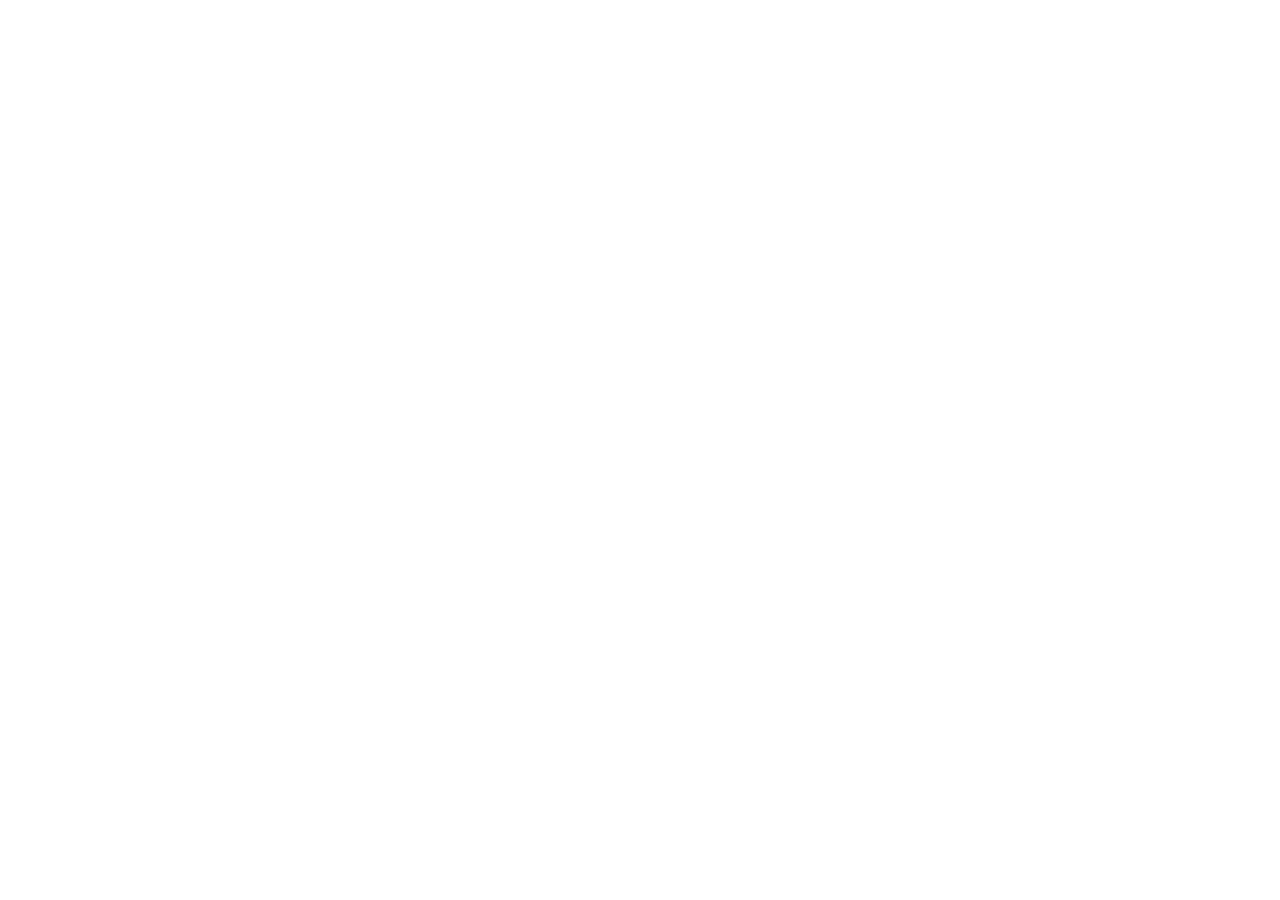
==== public/index.html @ 5adf29db "Estructura base de la landing estática para Cloudflare Config de Workers static assets, cabeceras y " ====
<!DOCTYPE html>
<html lang="es">
<head>
  <meta charset="UTF-8">
  <meta name="viewport" content="width=device-width, initial-scale=1">
  <title>Maderia — Videos largos para tus canales de YouTube, en piloto automático</title>
  <meta name="description" content="Elige el canal, escribe el título. Maderia hace el guion, la voz, los clips, la revisión y el render. Tu primer video, gratis.">
  <meta name="theme-color" content="#1A1513">
  <link rel="icon" href="/favicon.ico" sizes="any">
  <link rel="icon" type="image/svg+xml" href="/assets/marca/favicon.svg">
  <link rel="apple-touch-icon" href="/assets/marca/apple-touch-icon.png">
  <link rel="preconnect" href="https://fonts.googleapis.com">
  <link rel="preconnect" href="https://fonts.gstatic.com" crossorigin>
  <link href="https://fonts.googleapis.com/css2?family=Fraunces:opsz,wght@9..144,400;9..144,500;9..144,600&family=Inter:wght@400;500;600&display=swap" rel="stylesheet">
  <link rel="stylesheet" href="/css/landing.css">
</head>
<body>

  <!-- ===== 1. HERO (pendiente: pegar bloque aprobado) ===== -->
  <!-- ===== /1. HERO ===== -->

  <!-- ===== 2. PRUEBA REAL ===== -->
  <!-- ===== /2. PRUEBA REAL ===== -->

  <!-- ===== 3. PERFILES POR CANAL ===== -->
  <!-- ===== /3. PERFILES POR CANAL ===== -->

  <!-- ===== 4. VIDEOS REALES (datos en js/videos.js) ===== -->
  <!-- ===== /4. VIDEOS REALES ===== -->

  <!-- ===== 5. CÓMO FUNCIONA ===== -->
  <!-- ===== /5. CÓMO FUNCIONA ===== -->

  <!-- ===== 6. EDITOR DE ESCENAS ===== -->
  <!-- ===== /6. EDITOR DE ESCENAS ===== -->

  <!-- ===== 7. FUENTES Y LICENCIAS ===== -->
  <!-- ===== /7. FUENTES Y LICENCIAS ===== -->

  <!-- ===== 8. LA DIFERENCIA ===== -->
  <!-- ===== /8. LA DIFERENCIA ===== -->

  <!-- ===== 9. CALCULADORA ROI ===== -->
  <!-- ===== /9. CALCULADORA ROI ===== -->

  <!-- ===== 10. PRECIOS Y COMPARATIVA (datos en js/config.js y js/competencia.js) ===== -->
  <!-- ===== /10. PRECIOS Y COMPARATIVA ===== -->

  <!-- ===== 11. FAQ ===== -->
  <!-- ===== /11. FAQ ===== -->

  <!-- ===== 12. FOOTER ===== -->
  <!-- ===== /12. FOOTER ===== -->

  <script type="module" src="/js/landing.js"></script>
</body>
</html>
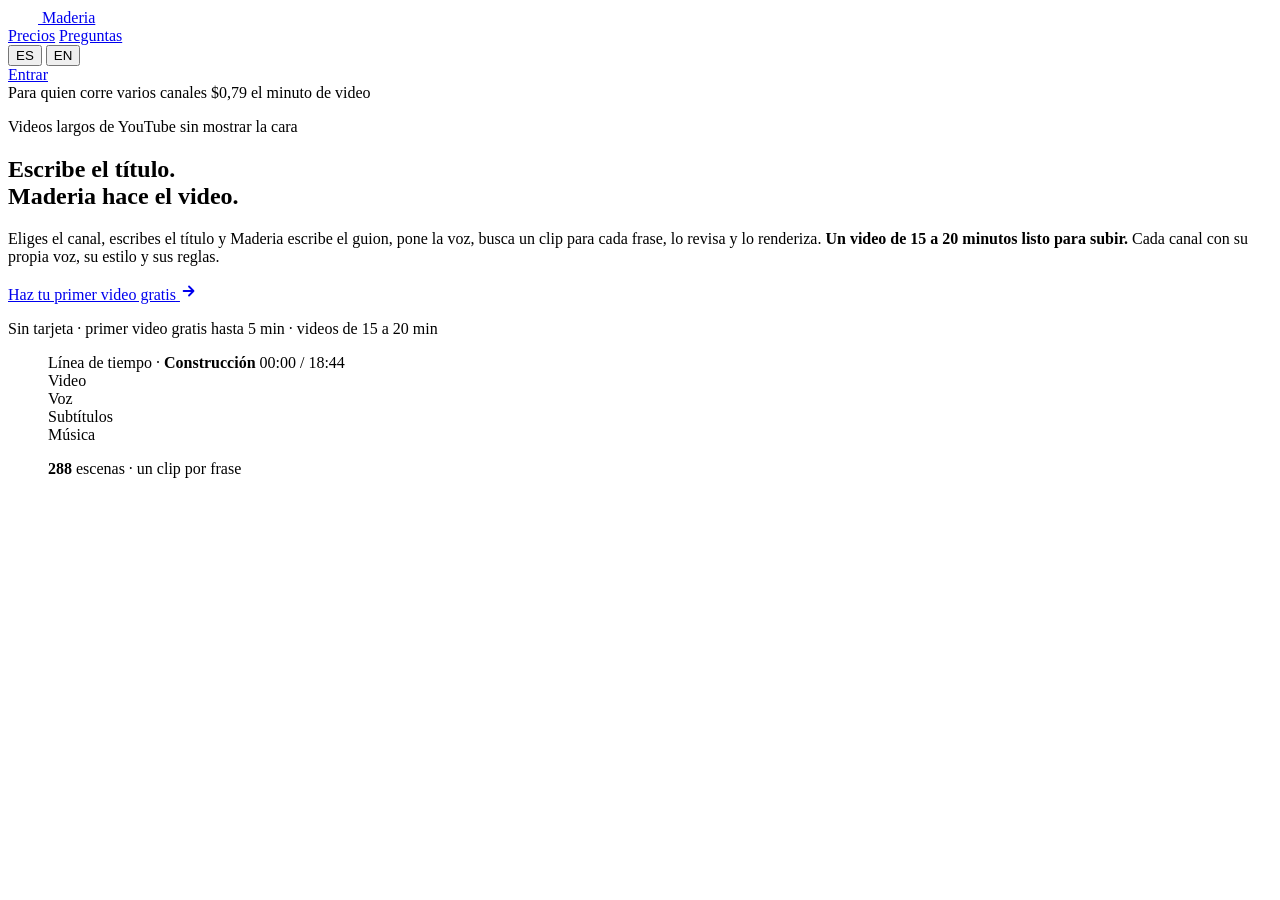
==== commit 14f05b40: "Sección 1: barra y hero con videos reales y línea de tiempo Barra con Precios, Preguntas, toggle ES/" ====
--- a/public/index.html
+++ b/public/index.html
@@ -16,7 +16,71 @@
 </head>
 <body>
 
-  <!-- ===== 1. HERO (pendiente: pegar bloque aprobado) ===== -->
+  <!-- ===== 1. HERO ===== -->
+  <header class="barra" id="arriba">
+    <div class="contenedor barra-dentro">
+      <a class="marca" href="#arriba" aria-label="Maderia, inicio">
+        <img src="/assets/marca/logo-mark.svg" alt="" width="30" height="15">
+        <span>Maderia</span>
+      </a>
+      <nav class="barra-links" aria-label="Principal">
+        <a href="#precios" data-i18n="nav.precios">Precios</a>
+        <a href="#preguntas" data-i18n="nav.preguntas">Preguntas</a>
+      </nav>
+      <div class="barra-acciones">
+        <div class="idioma" role="group" aria-label="Idioma / Language">
+          <button type="button" data-lang="es" aria-pressed="true">ES</button>
+          <button type="button" data-lang="en" aria-pressed="false">EN</button>
+        </div>
+        <a class="boton boton-sec" href="https://app.usemaderia.com/" data-url-login data-i18n="nav.entrar">Entrar</a>
+      </div>
+    </div>
+  </header>
+
+  <section class="hero">
+    <div class="contenedor hero-dentro">
+      <div class="hero-texto">
+        <div class="pastillas">
+          <span class="pastilla"><i aria-hidden="true"></i><span data-i18n="hero.p1">Para quien corre varios canales</span></span>
+          <span class="pastilla"><span data-precio>$0,79</span>&nbsp;<span data-i18n="hero.p2">el minuto de video</span></span>
+        </div>
+        <p class="sobre" data-i18n="hero.sobre">Videos largos de YouTube sin mostrar la cara</p>
+        <h1>
+          <span data-i18n="hero.t1">Escribe el título.</span><br>
+          <span class="acento" data-i18n="hero.t2">Maderia hace el video.</span>
+        </h1>
+        <p class="hero-p" data-i18n="hero.p">Eliges el canal, escribes el título y Maderia escribe el guion, pone la voz, busca un clip para cada frase, lo revisa y lo renderiza. <strong>Un video de 15 a 20 minutos listo para subir.</strong> Cada canal con su propia voz, su estilo y sus reglas.</p>
+        <div class="hero-cta">
+          <a class="boton boton-pri" href="https://app.usemaderia.com/" data-url-registro>
+            <span data-i18n="hero.cta">Haz tu primer video gratis</span>
+            <svg viewBox="0 0 20 20" width="18" height="18" aria-hidden="true"><path d="M4 10h11M10 5l5 5-5 5" fill="none" stroke="currentColor" stroke-width="2" stroke-linecap="round" stroke-linejoin="round"/></svg>
+          </a>
+          <p class="hero-nota">
+            <span data-i18n="hero.n1">Sin tarjeta</span> · <span data-i18n="hero.n2">primer video gratis hasta</span> <span data-minutos-gratis>5</span> <span data-i18n="hero.n3">min</span> · <span data-i18n="hero.n4">videos de 15 a 20 min</span>
+          </p>
+        </div>
+      </div>
+
+      <div class="hero-visual" aria-hidden="false">
+        <!-- Tres videos reales. Se rellenan desde js/videos.js (los tres primeros del array). -->
+        <div class="baraja" data-hero-baraja></div>
+
+        <!-- Línea de tiempo: una frase, un plano. -->
+        <figure class="tl" aria-label="Línea de tiempo de un video de Maderia">
+          <figcaption class="tl-cab">
+            <span><span data-i18n="tl.titulo">Línea de tiempo</span> · <b data-tl-canal>Construcción</b></span>
+            <span class="tl-tiempo">00:00 / <span data-tl-dur>18:44</span></span>
+          </figcaption>
+          <div class="tl-pista"><span data-i18n="tl.video">Video</span><div class="tl-bloques tl-video"></div></div>
+          <div class="tl-pista"><span data-i18n="tl.voz">Voz</span><div class="tl-bloques tl-voz"></div></div>
+          <div class="tl-pista"><span data-i18n="tl.subs">Subtítulos</span><div class="tl-bloques tl-subs"></div></div>
+          <div class="tl-pista"><span data-i18n="tl.musica">Música</span><div class="tl-bloques tl-musica"><i style="--w:100%"></i></div></div>
+          <div class="tl-cursor" aria-hidden="true"></div>
+          <p class="tl-pie"><b data-tl-escenas>288</b> <span data-i18n="tl.pie">escenas · un clip por frase</span></p>
+        </figure>
+      </div>
+    </div>
+  </section>
   <!-- ===== /1. HERO ===== -->
 
   <!-- ===== 2. PRUEBA REAL ===== -->
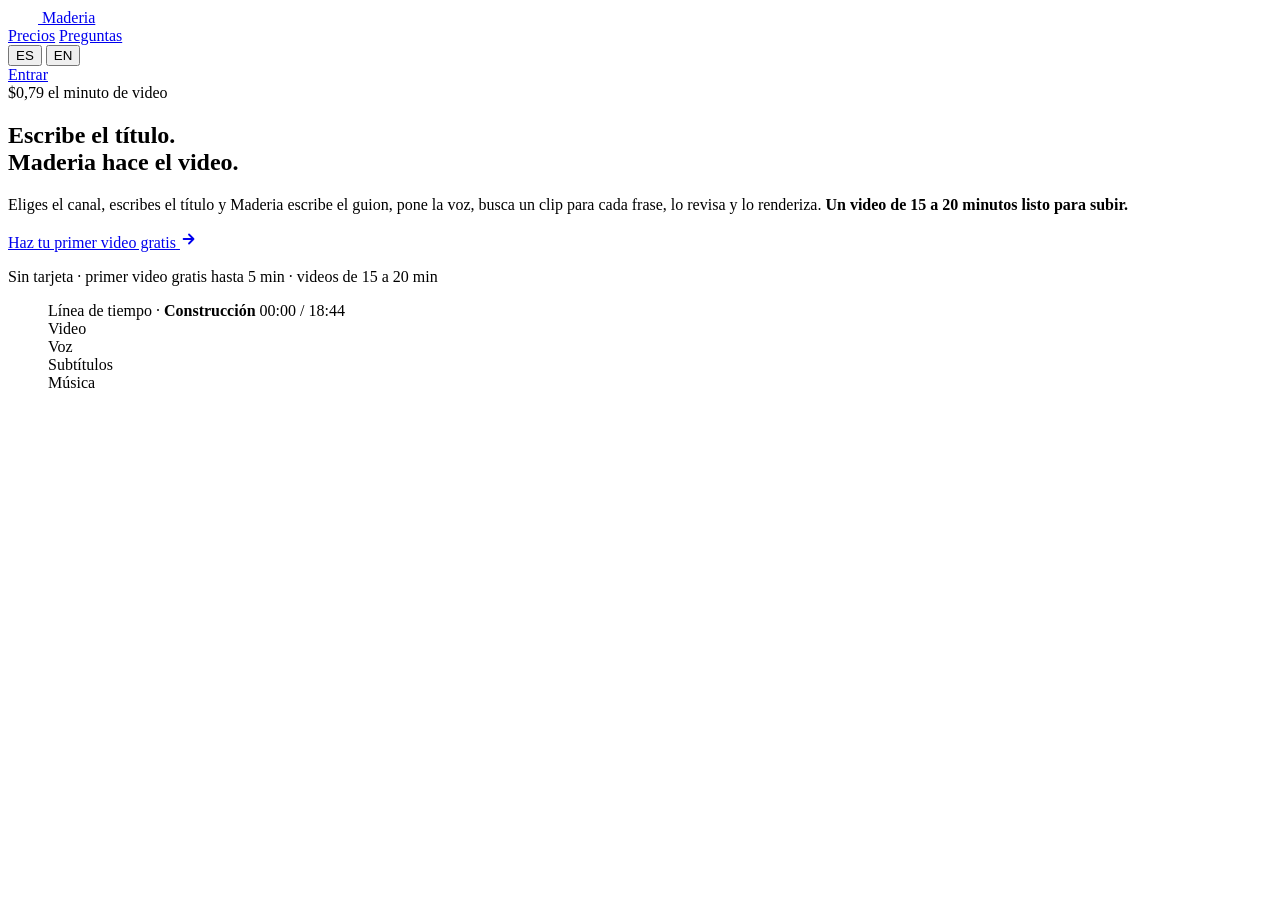
==== commit c5bc651c: "Hero: Manrope, fondo neutro, videos a los lados en perspectiva y línea de tiempo animada Quita la pa" ====
--- a/public/index.html
+++ b/public/index.html
@@ -5,13 +5,13 @@
   <meta name="viewport" content="width=device-width, initial-scale=1">
   <title>Maderia — Videos largos para tus canales de YouTube, en piloto automático</title>
   <meta name="description" content="Elige el canal, escribe el título. Maderia hace el guion, la voz, los clips, la revisión y el render. Tu primer video, gratis.">
-  <meta name="theme-color" content="#1A1513">
+  <meta name="theme-color" content="#181818">
   <link rel="icon" href="/favicon.ico" sizes="any">
   <link rel="icon" type="image/svg+xml" href="/assets/marca/favicon.svg">
   <link rel="apple-touch-icon" href="/assets/marca/apple-touch-icon.png">
   <link rel="preconnect" href="https://fonts.googleapis.com">
   <link rel="preconnect" href="https://fonts.gstatic.com" crossorigin>
-  <link href="https://fonts.googleapis.com/css2?family=Fraunces:opsz,wght@9..144,400;9..144,500;9..144,600&family=Inter:wght@400;500;600&display=swap" rel="stylesheet">
+  <link href="https://fonts.googleapis.com/css2?family=Manrope:wght@400;500;600;700;800&display=swap" rel="stylesheet">
   <link rel="stylesheet" href="/css/landing.css">
 </head>
 <body>
@@ -38,18 +38,20 @@
   </header>
 
   <section class="hero">
+    <!-- Videos reales a los lados, en perspectiva. Se rellenan desde js/videos.js. -->
+    <div class="lado lado-izq" data-lado="izq" aria-hidden="true"></div>
+    <div class="lado lado-der" data-lado="der" aria-hidden="true"></div>
+
     <div class="contenedor hero-dentro">
       <div class="hero-texto">
         <div class="pastillas">
-          <span class="pastilla"><i aria-hidden="true"></i><span data-i18n="hero.p1">Para quien corre varios canales</span></span>
           <span class="pastilla"><span data-precio>$0,79</span>&nbsp;<span data-i18n="hero.p2">el minuto de video</span></span>
         </div>
-        <p class="sobre" data-i18n="hero.sobre">Videos largos de YouTube sin mostrar la cara</p>
         <h1>
           <span data-i18n="hero.t1">Escribe el título.</span><br>
           <span class="acento" data-i18n="hero.t2">Maderia hace el video.</span>
         </h1>
-        <p class="hero-p" data-i18n="hero.p">Eliges el canal, escribes el título y Maderia escribe el guion, pone la voz, busca un clip para cada frase, lo revisa y lo renderiza. <strong>Un video de 15 a 20 minutos listo para subir.</strong> Cada canal con su propia voz, su estilo y sus reglas.</p>
+        <p class="hero-p" data-i18n="hero.p">Eliges el canal, escribes el título y Maderia escribe el guion, pone la voz, busca un clip para cada frase, lo revisa y lo renderiza. <strong>Un video de 15 a 20 minutos listo para subir.</strong></p>
         <div class="hero-cta">
           <a class="boton boton-pri" href="https://app.usemaderia.com/" data-url-registro>
             <span data-i18n="hero.cta">Haz tu primer video gratis</span>
@@ -61,24 +63,23 @@
         </div>
       </div>
 
-      <div class="hero-visual" aria-hidden="false">
-        <!-- Tres videos reales. Se rellenan desde js/videos.js (los tres primeros del array). -->
-        <div class="baraja" data-hero-baraja></div>
+      <!-- En pantallas estrechas los 8 videos pasan a una tira horizontal. -->
+      <div class="tira" data-tira></div>
 
-        <!-- Línea de tiempo: una frase, un plano. -->
-        <figure class="tl" aria-label="Línea de tiempo de un video de Maderia">
-          <figcaption class="tl-cab">
-            <span><span data-i18n="tl.titulo">Línea de tiempo</span> · <b data-tl-canal>Construcción</b></span>
-            <span class="tl-tiempo">00:00 / <span data-tl-dur>18:44</span></span>
-          </figcaption>
+      <!-- Línea de tiempo animada: una frase, un plano. -->
+      <figure class="tl" aria-label="Línea de tiempo de un video de Maderia">
+        <figcaption class="tl-cab">
+          <span><span data-i18n="tl.titulo">Línea de tiempo</span> · <b data-tl-canal>Construcción</b></span>
+          <span class="tl-tiempo"><span data-tl-ahora>00:00</span> / <span data-tl-dur>18:44</span></span>
+        </figcaption>
+        <div class="tl-pistas">
           <div class="tl-pista"><span data-i18n="tl.video">Video</span><div class="tl-bloques tl-video"></div></div>
           <div class="tl-pista"><span data-i18n="tl.voz">Voz</span><div class="tl-bloques tl-voz"></div></div>
           <div class="tl-pista"><span data-i18n="tl.subs">Subtítulos</span><div class="tl-bloques tl-subs"></div></div>
           <div class="tl-pista"><span data-i18n="tl.musica">Música</span><div class="tl-bloques tl-musica"><i style="--w:100%"></i></div></div>
           <div class="tl-cursor" aria-hidden="true"></div>
-          <p class="tl-pie"><b data-tl-escenas>288</b> <span data-i18n="tl.pie">escenas · un clip por frase</span></p>
-        </figure>
-      </div>
+        </div>
+      </figure>
     </div>
   </section>
   <!-- ===== /1. HERO ===== -->
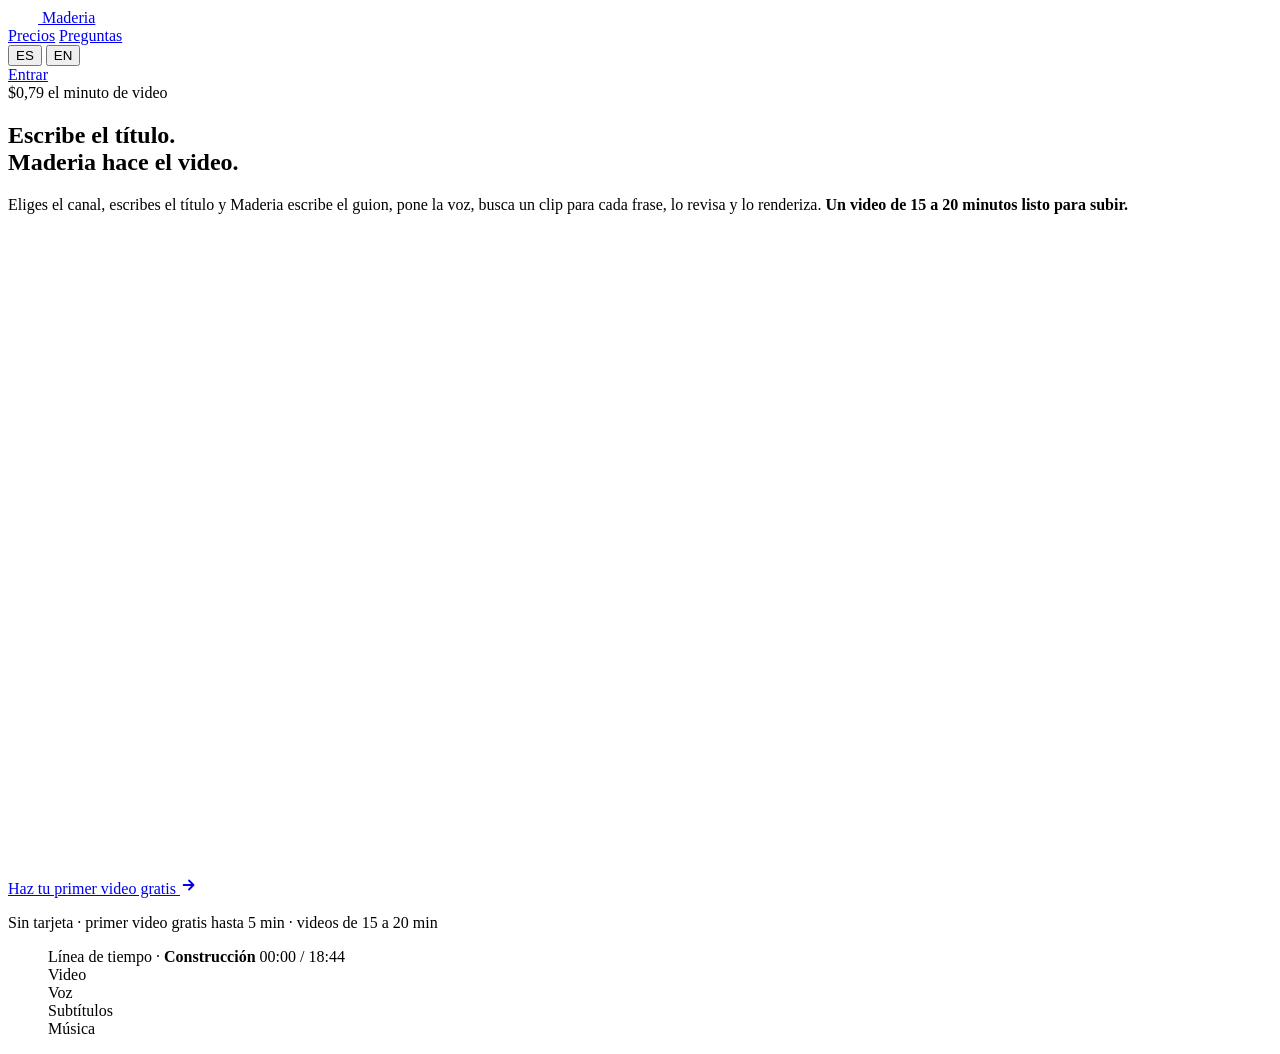
==== commit 16242a0d: "Hero: acento configurable (morado por defecto) y botón con ficha del logo que se desliza Sustituye e" ====
--- a/public/index.html
+++ b/public/index.html
@@ -53,9 +53,10 @@
         </h1>
         <p class="hero-p" data-i18n="hero.p">Eliges el canal, escribes el título y Maderia escribe el guion, pone la voz, busca un clip para cada frase, lo revisa y lo renderiza. <strong>Un video de 15 a 20 minutos listo para subir.</strong></p>
         <div class="hero-cta">
-          <a class="boton boton-pri" href="https://app.usemaderia.com/" data-url-registro>
-            <span data-i18n="hero.cta">Haz tu primer video gratis</span>
-            <svg viewBox="0 0 20 20" width="18" height="18" aria-hidden="true"><path d="M4 10h11M10 5l5 5-5 5" fill="none" stroke="currentColor" stroke-width="2" stroke-linecap="round" stroke-linejoin="round"/></svg>
+          <a class="boton boton-pri" href="https://app.usemaderia.com/" data-url-registro data-boton-ficha>
+            <span class="ficha" aria-hidden="true"><svg viewBox="0 0 951 483"><polygon points="321,0 581,0 260,483 0,483" fill="#fff"/><polygon points="691,0 951,0 630,483 370,483" fill="#fff"/></svg></span>
+            <span class="texto" data-i18n="hero.cta">Haz tu primer video gratis</span>
+            <svg class="flecha" viewBox="0 0 20 20" width="18" height="18" aria-hidden="true"><path d="M4 10h11M10 5l5 5-5 5" fill="none" stroke="currentColor" stroke-width="2" stroke-linecap="round" stroke-linejoin="round"/></svg>
           </a>
           <p class="hero-nota">
             <span data-i18n="hero.n1">Sin tarjeta</span> · <span data-i18n="hero.n2">primer video gratis hasta</span> <span data-minutos-gratis>5</span> <span data-i18n="hero.n3">min</span> · <span data-i18n="hero.n4">videos de 15 a 20 min</span>
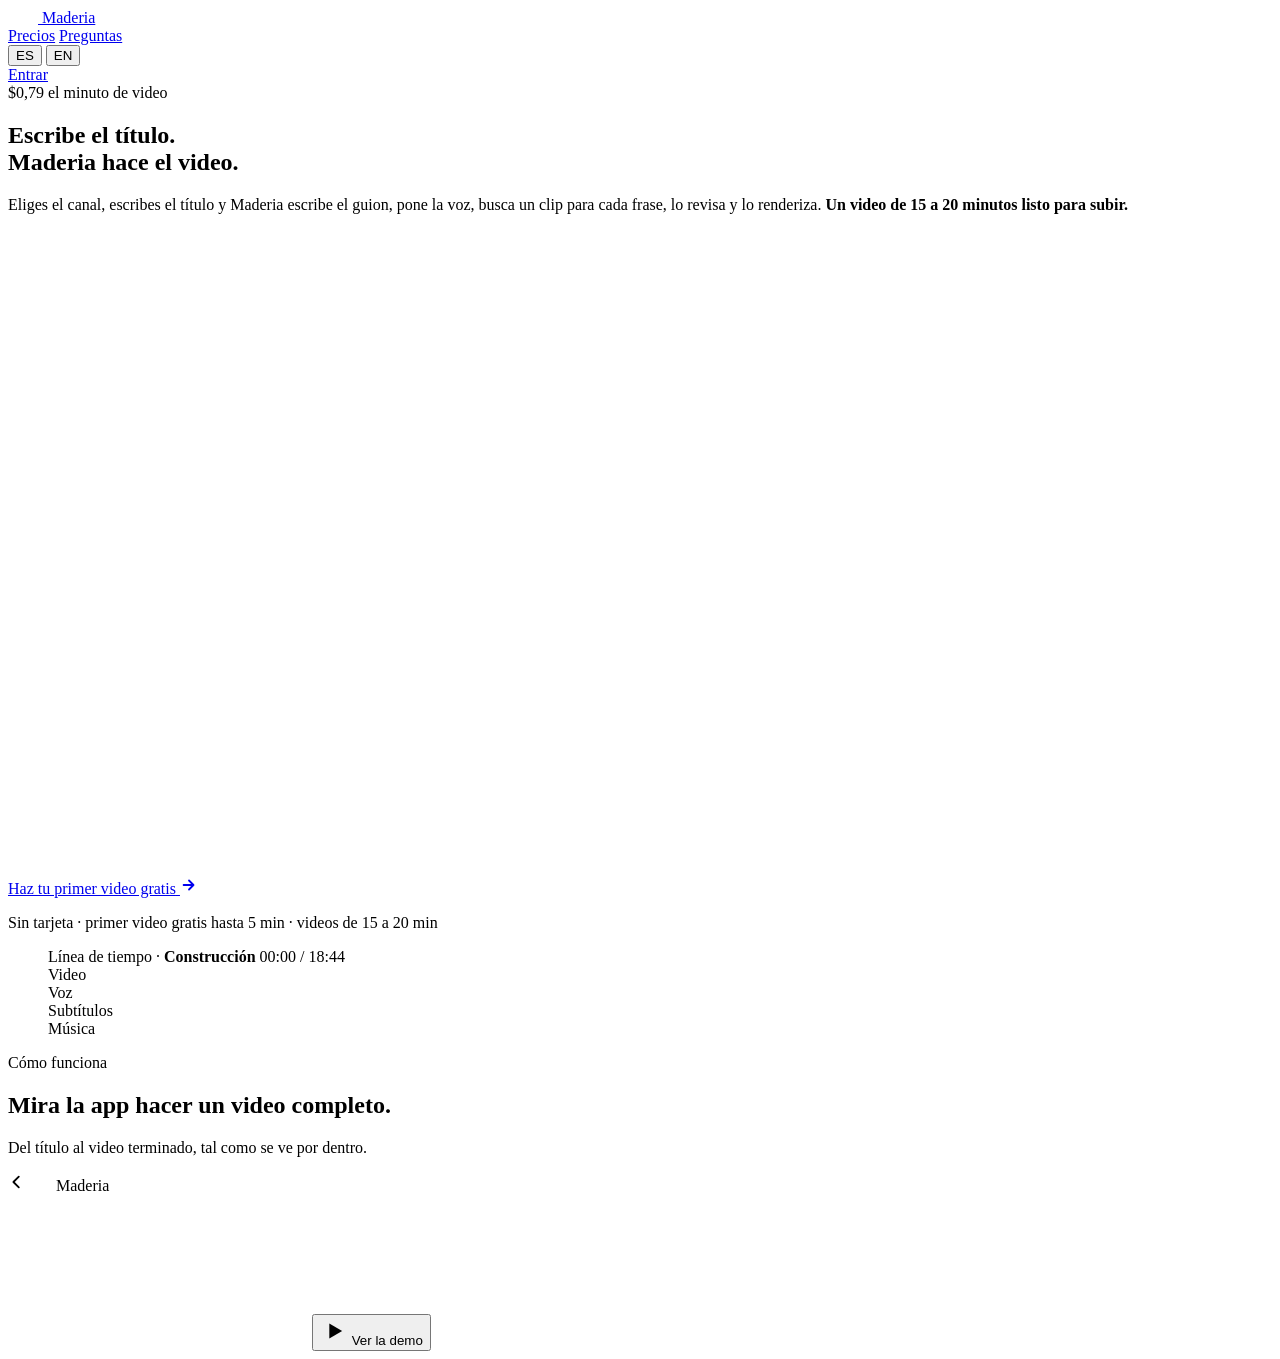
==== commit 8badbb4a: "Sección 2: demo de la app en marco de ventana con video configurable Marco estilo ventana con flecha" ====
--- a/public/index.html
+++ b/public/index.html
@@ -85,38 +85,68 @@
   </section>
   <!-- ===== /1. HERO ===== -->
 
-  <!-- ===== 2. PRUEBA REAL ===== -->
-  <!-- ===== /2. PRUEBA REAL ===== -->
+  <!-- ===== 2. DEMO: cómo funciona la app (video en js/config.js → VIDEO_DEMO) ===== -->
+  <section class="demo seccion" id="como">
+    <div class="contenedor">
+      <div class="demo-cab">
+        <p class="sobre" data-i18n="demo.sobre">Cómo funciona</p>
+        <h2 data-i18n="demo.t">Mira la app hacer un video completo.</h2>
+        <p class="demo-sub" data-i18n="demo.sub">Del título al video terminado, tal como se ve por dentro.</p>
+      </div>
 
-  <!-- ===== 3. PERFILES POR CANAL ===== -->
-  <!-- ===== /3. PERFILES POR CANAL ===== -->
+      <div class="ventana">
+        <div class="ventana-barra">
+          <span class="ventana-flecha" aria-hidden="true"><svg viewBox="0 0 20 20" width="18" height="18"><path d="M12 4l-6 6 6 6" fill="none" stroke="currentColor" stroke-width="2" stroke-linecap="round" stroke-linejoin="round"/></svg></span>
+          <span class="ventana-sep" aria-hidden="true"></span>
+          <span class="ventana-marca"><img src="/assets/marca/logo-mark.svg" alt="" width="26" height="13"><span>Maderia</span></span>
+          <span class="ventana-dur" data-demo-dur hidden></span>
+        </div>
+        <div class="ventana-cuerpo">
+          <video class="demo-video" data-demo-video preload="metadata" playsinline poster="/assets/app/final.jpg">
+            <source src="/assets/demo.mp4" type="video/mp4">
+          </video>
+          <button type="button" class="demo-play" data-demo-play aria-label="Reproducir el video" data-i18n-attr="aria-label:demo.play">
+            <span class="demo-play-ficha" aria-hidden="true"><svg viewBox="0 0 24 24" width="28" height="28"><path d="M8 5.5v13l11-6.5z" fill="currentColor"/></svg></span>
+            <span class="demo-play-txt" data-i18n="demo.ver">Ver la demo</span>
+          </button>
+        </div>
+      </div>
+    </div>
+  </section>
+  <!-- ===== /2. DEMO ===== -->
 
-  <!-- ===== 4. VIDEOS REALES (datos en js/videos.js) ===== -->
-  <!-- ===== /4. VIDEOS REALES ===== -->
+  <!-- ===== 3. PRUEBA REAL ===== -->
+  <!-- ===== /3. PRUEBA REAL ===== -->
 
-  <!-- ===== 5. CÓMO FUNCIONA ===== -->
-  <!-- ===== /5. CÓMO FUNCIONA ===== -->
+  <!-- ===== 4. PERFILES POR CANAL ===== -->
+  <!-- ===== /4. PERFILES POR CANAL ===== -->
 
-  <!-- ===== 6. EDITOR DE ESCENAS ===== -->
-  <!-- ===== /6. EDITOR DE ESCENAS ===== -->
+  <!-- ===== 5. VIDEOS REALES (datos en js/videos.js) ===== -->
+  <!-- ===== /5. VIDEOS REALES ===== -->
 
-  <!-- ===== 7. FUENTES Y LICENCIAS ===== -->
-  <!-- ===== /7. FUENTES Y LICENCIAS ===== -->
+  <!-- ===== 6. CÓMO FUNCIONA ===== -->
+  <!-- ===== /6. CÓMO FUNCIONA ===== -->
 
-  <!-- ===== 8. LA DIFERENCIA ===== -->
-  <!-- ===== /8. LA DIFERENCIA ===== -->
+  <!-- ===== 7. EDITOR DE ESCENAS ===== -->
+  <!-- ===== /7. EDITOR DE ESCENAS ===== -->
 
-  <!-- ===== 9. CALCULADORA ROI ===== -->
-  <!-- ===== /9. CALCULADORA ROI ===== -->
+  <!-- ===== 8. FUENTES Y LICENCIAS ===== -->
+  <!-- ===== /8. FUENTES Y LICENCIAS ===== -->
 
-  <!-- ===== 10. PRECIOS Y COMPARATIVA (datos en js/config.js y js/competencia.js) ===== -->
-  <!-- ===== /10. PRECIOS Y COMPARATIVA ===== -->
+  <!-- ===== 9. LA DIFERENCIA ===== -->
+  <!-- ===== /9. LA DIFERENCIA ===== -->
 
-  <!-- ===== 11. FAQ ===== -->
-  <!-- ===== /11. FAQ ===== -->
+  <!-- ===== 10. CALCULADORA ROI ===== -->
+  <!-- ===== /10. CALCULADORA ROI ===== -->
 
-  <!-- ===== 12. FOOTER ===== -->
-  <!-- ===== /12. FOOTER ===== -->
+  <!-- ===== 11. PRECIOS Y COMPARATIVA (datos en js/config.js y js/competencia.js) ===== -->
+  <!-- ===== /11. PRECIOS Y COMPARATIVA ===== -->
+
+  <!-- ===== 12. FAQ ===== -->
+  <!-- ===== /12. FAQ ===== -->
+
+  <!-- ===== 13. FOOTER ===== -->
+  <!-- ===== /13. FOOTER ===== -->
 
   <script type="module" src="/js/landing.js"></script>
 </body>
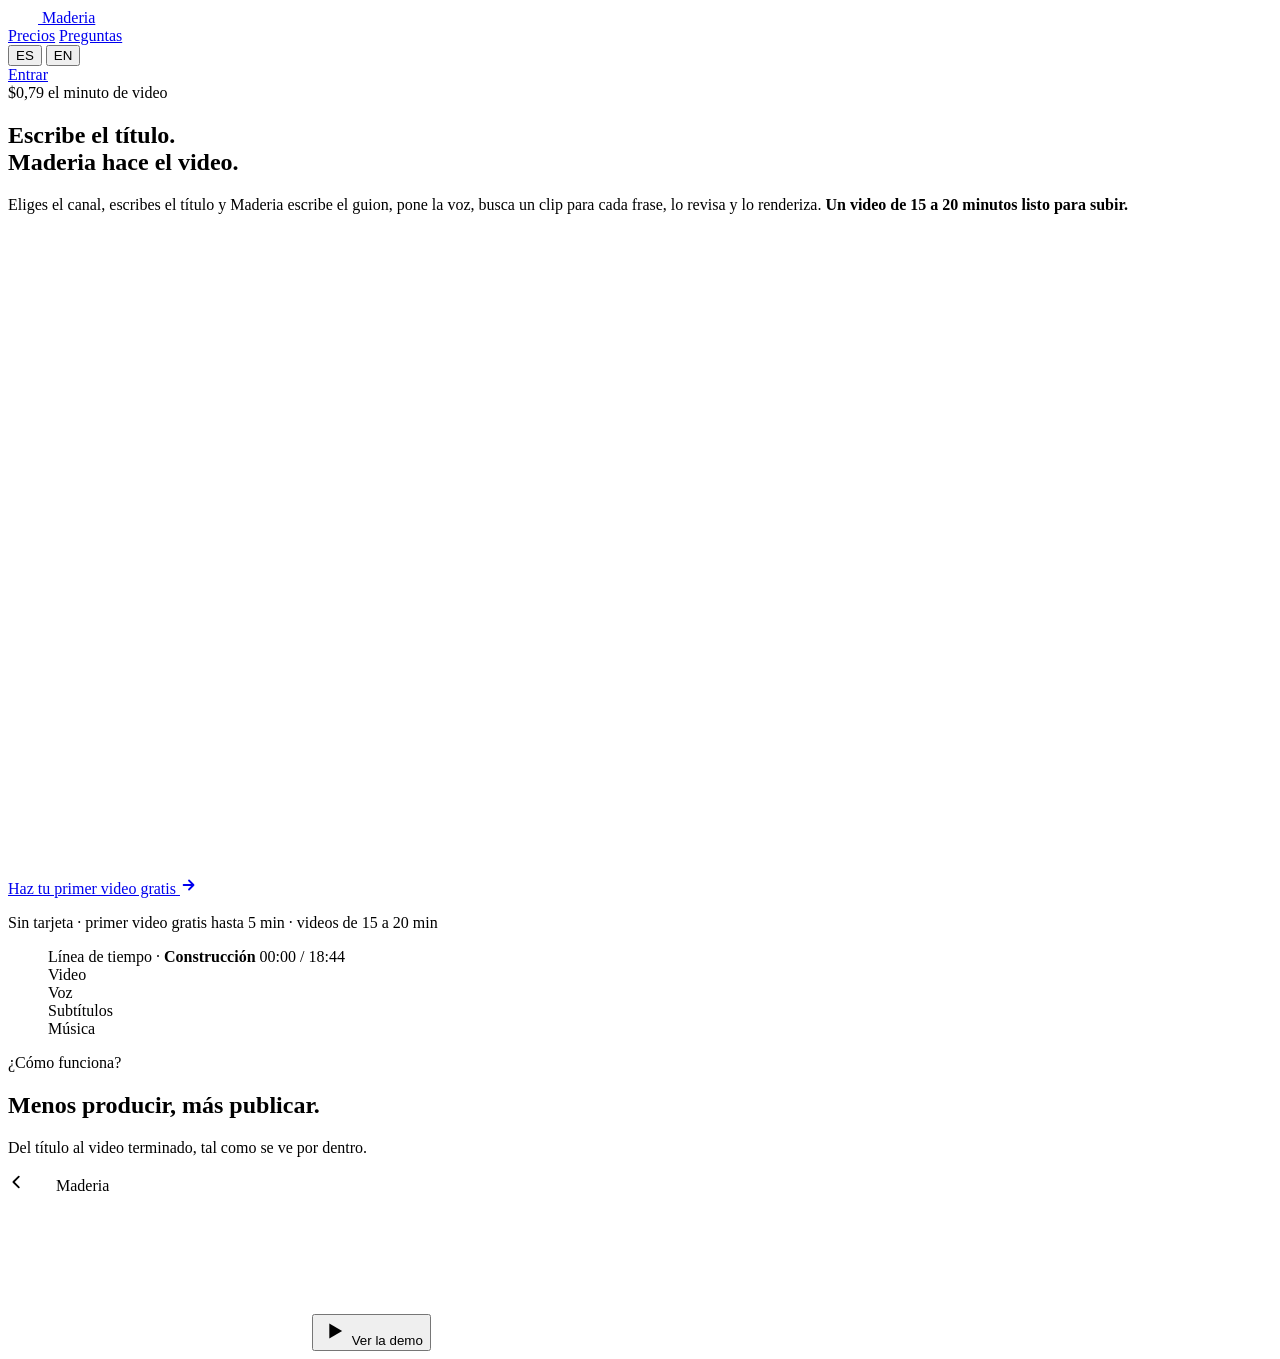
==== commit c3565053: "Demo: textos '¿Cómo funciona?' y 'Menos producir, más publicar.' Co-Authored-By: Claude Fable 5.1 <n" ====
--- a/public/index.html
+++ b/public/index.html
@@ -89,8 +89,8 @@
   <section class="demo seccion" id="como">
     <div class="contenedor">
       <div class="demo-cab">
-        <p class="sobre" data-i18n="demo.sobre">Cómo funciona</p>
-        <h2 data-i18n="demo.t">Mira la app hacer un video completo.</h2>
+        <p class="sobre" data-i18n="demo.sobre">¿Cómo funciona?</p>
+        <h2 data-i18n="demo.t">Menos producir, más publicar.</h2>
         <p class="demo-sub" data-i18n="demo.sub">Del título al video terminado, tal como se ve por dentro.</p>
       </div>
 
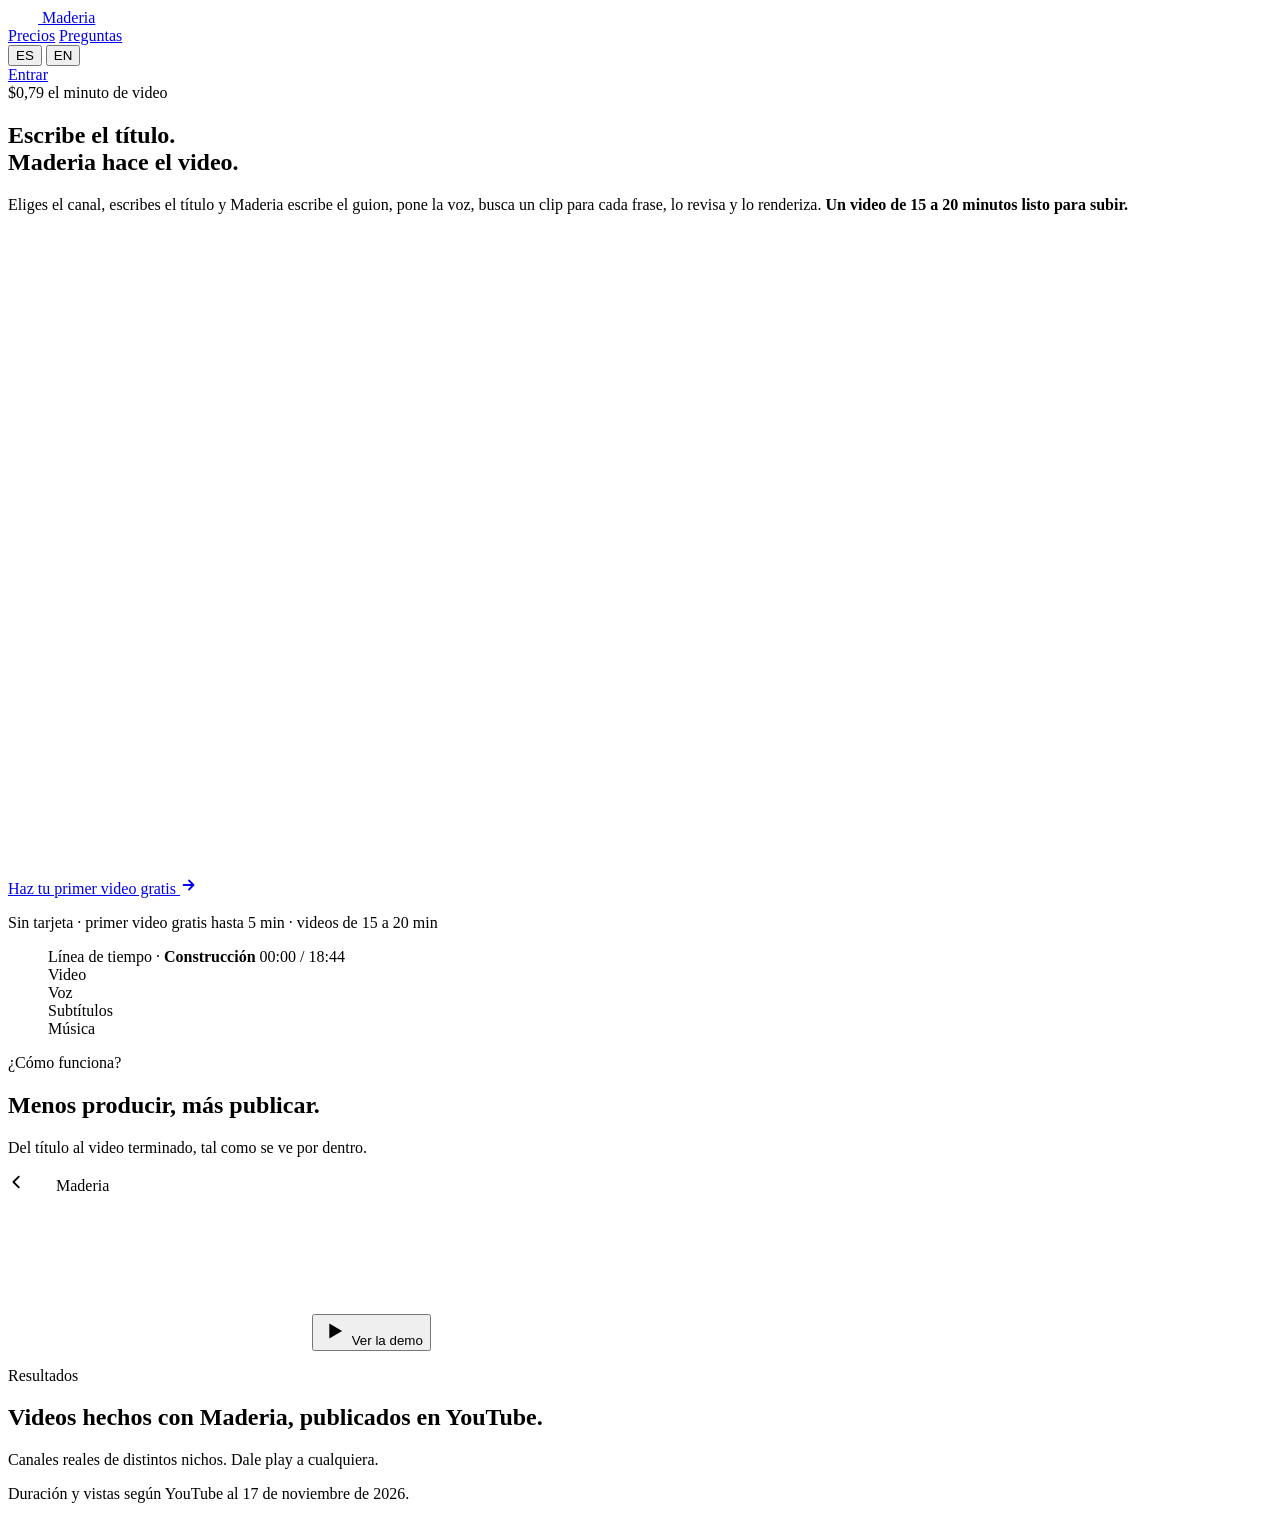
==== commit 0caddce2: "Sección 3: resultados con 5 videos reales de YouTube y visor propio Rejilla de tarjetas con miniatur" ====
--- a/public/index.html
+++ b/public/index.html
@@ -115,17 +115,50 @@
   </section>
   <!-- ===== /2. DEMO ===== -->
 
-  <!-- ===== 3. PRUEBA REAL ===== -->
-  <!-- ===== /3. PRUEBA REAL ===== -->
+  <!-- ===== 3. RESULTADOS: videos reales en YouTube (datos en js/videos.js) ===== -->
+  <section class="resultados seccion" id="videos">
+    <div class="contenedor">
+      <div class="seccion-cab">
+        <p class="sobre" data-i18n="res.sobre">Resultados</p>
+        <h2 data-i18n="res.t">Videos hechos con Maderia, publicados en YouTube.</h2>
+        <p class="seccion-sub" data-i18n="res.sub">Canales reales de distintos nichos. Dale play a cualquiera.</p>
+      </div>
+      <div class="rejilla-videos" data-resultados></div>
+      <p class="nota-datos" data-i18n="res.nota">Duración y vistas según YouTube al 17 de noviembre de 2026.</p>
+    </div>
+  </section>
 
-  <!-- ===== 4. PERFILES POR CANAL ===== -->
-  <!-- ===== /4. PERFILES POR CANAL ===== -->
+  <!-- Visor de video propio: se abre sobre la página sin salir de ella. -->
+  <dialog class="visor" data-visor aria-label="Reproductor de video" data-i18n-attr="aria-label:res.visor">
+    <div class="visor-marco">
+      <div class="visor-cab">
+        <span class="visor-sello"><img src="/assets/marca/logo-mark.svg" alt="" width="22" height="11"><span><small data-i18n="res.hecho">Hecho con</small><b>Maderia</b></span></span>
+        <button type="button" class="visor-cerrar" data-visor-cerrar aria-label="Cerrar" data-i18n-attr="aria-label:res.cerrar">
+          <svg viewBox="0 0 20 20" width="20" height="20" aria-hidden="true"><path d="M5 5l10 10M15 5L5 15" fill="none" stroke="currentColor" stroke-width="2" stroke-linecap="round"/></svg>
+        </button>
+      </div>
+      <div class="visor-pantalla">
+        <iframe data-visor-iframe title="" src="about:blank" allow="autoplay; encrypted-media; picture-in-picture; fullscreen" allowfullscreen referrerpolicy="strict-origin-when-cross-origin"></iframe>
+        <button type="button" class="visor-flecha visor-ant" data-visor-ant aria-label="Anterior" data-i18n-attr="aria-label:res.ant"><svg viewBox="0 0 20 20" width="22" height="22" aria-hidden="true"><path d="M12 4l-6 6 6 6" fill="none" stroke="currentColor" stroke-width="2" stroke-linecap="round" stroke-linejoin="round"/></svg></button>
+        <button type="button" class="visor-flecha visor-sig" data-visor-sig aria-label="Siguiente" data-i18n-attr="aria-label:res.sig"><svg viewBox="0 0 20 20" width="22" height="22" aria-hidden="true"><path d="M8 4l6 6-6 6" fill="none" stroke="currentColor" stroke-width="2" stroke-linecap="round" stroke-linejoin="round"/></svg></button>
+      </div>
+      <div class="visor-pie">
+        <p class="visor-titulo" data-visor-titulo></p>
+        <p class="visor-contador"><span data-visor-n>1</span> / <span data-visor-total>5</span></p>
+      </div>
+      <div class="visor-tira" data-visor-tira role="tablist" aria-label="Más videos"></div>
+    </div>
+  </dialog>
+  <!-- ===== /3. RESULTADOS ===== -->
 
-  <!-- ===== 5. VIDEOS REALES (datos en js/videos.js) ===== -->
-  <!-- ===== /5. VIDEOS REALES ===== -->
+  <!-- ===== 4. QUIÉNES SOMOS Y PRUEBA REAL ===== -->
+  <!-- ===== /4. QUIÉNES SOMOS Y PRUEBA REAL ===== -->
 
-  <!-- ===== 6. CÓMO FUNCIONA ===== -->
-  <!-- ===== /6. CÓMO FUNCIONA ===== -->
+  <!-- ===== 5. PERFILES POR CANAL ===== -->
+  <!-- ===== /5. PERFILES POR CANAL ===== -->
+
+  <!-- ===== 6. CÓMO FUNCIONA: 5 PASOS ===== -->
+  <!-- ===== /6. CÓMO FUNCIONA: 5 PASOS ===== -->
 
   <!-- ===== 7. EDITOR DE ESCENAS ===== -->
   <!-- ===== /7. EDITOR DE ESCENAS ===== -->
